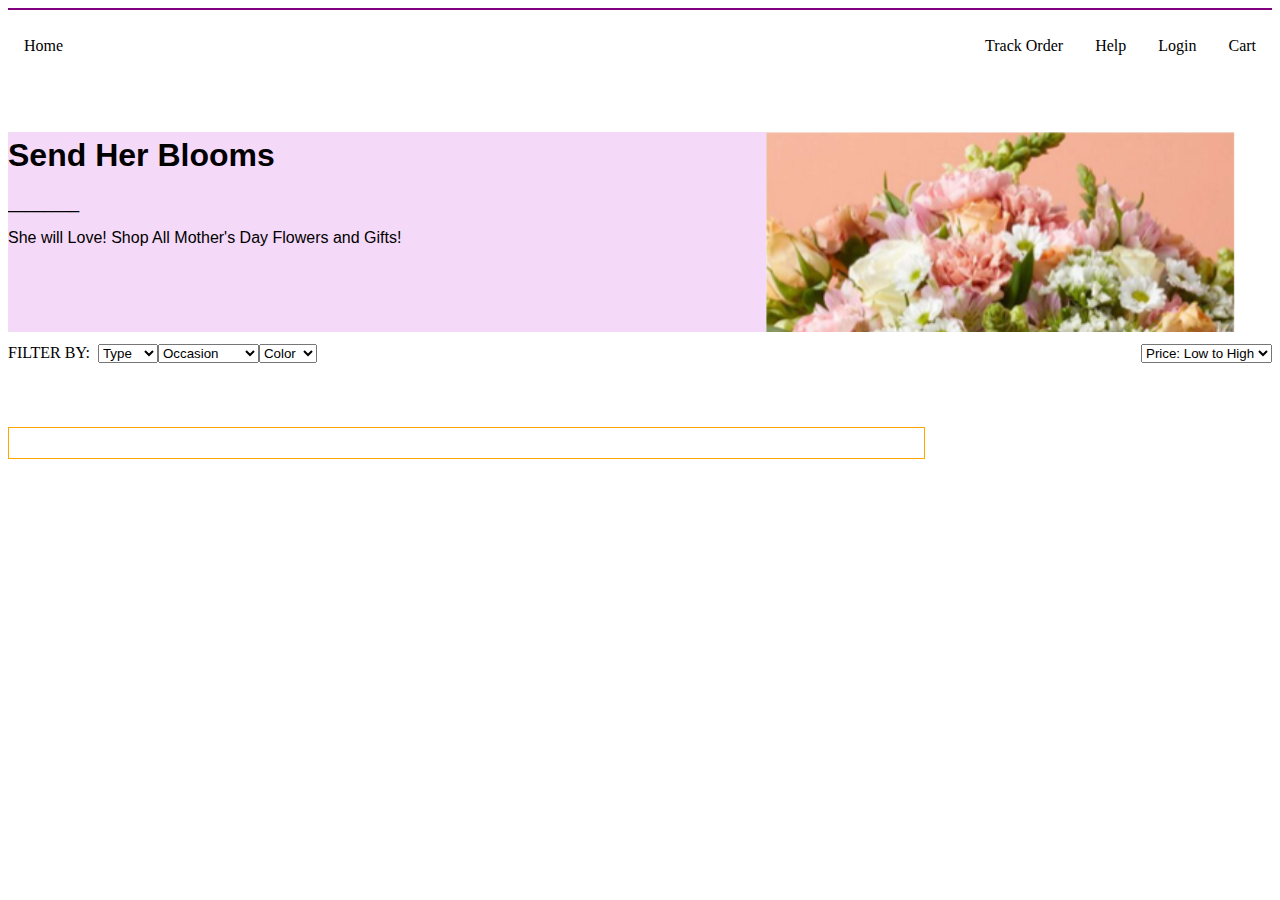
==== index.html @ e58199ac "began index" ====
<!DOCTYPE html>
<html lang="en">
  <head>
    <meta charset="UTF-8" />
    <meta name="viewport" content="width=device-width, initial-scale=1.0" />
    <title>Add a question</title>
    <link rel="stylesheet" href="navbar.css">
    <link rel="stylesheet" href="index.css">
    <link rel="stylesheet" href="cards.css">
  </head>
  <body>
    <hr color="purple">
    <ul class="topnav">
      <li><a  href="index.html">Home</a></li>
      <li class="right"><a href="cart.html">Cart</a></li>
      <li class="right"><a href="login.html">Login</a></li>
      <li class="right"><a href="index.html">Help</a></li>
      <li class="right"><a href="orders.html">Track Order</a></li>
    </ul>
 
    <div class="contentcenter">
        <div class="contentleft">
            <h1>Send Her Blooms</h1>
            <p>________</p>
            <p>She will Love! Shop All Mother's Day Flowers and Gifts!</p>
        </div>
        <div class="contentright">
            <img src="indeximage.png">
        </div>
    </div>



    <ul class="topnav">
        <li>FILTER BY:&nbsp;&nbsp;</li>
        <li><select name="type">
            <option value="type">Type</option>
            <option value="mixed">Mixed</option>
            <option value="lilies">Lilies</option>
            <option value="roses">Roses</option>
        </select></li>
        <li><select name="occasion">
            <option value="occasion">Occasion</option>
            <option value="Mother's day">Mother's Day</option>
            <option value="birthday">Birthday</option>
            <option value="thank you">Thank You</option>
        </select></li>
        <li><select name="color">
            <option value="color">Color</option>
            <option value="mixed">Mixed</option>
            <option value="pink">Pink</option>
        </select></li>
        <li class="right"><select name="sort">
            <option value="low first">Price: Low to High</option>
            <option value="high first">Price: High to Low</option>
        </select></li>
    </ul>


    <div class="flowers">
        <div id="list" class="cards"></div>
      </div>






</body>

</html>
---- navbar.css ----
ul.topnav {
    list-style-type: none;
    margin-top: 1%;
    margin-bottom: 5%;
    padding: 0;
    overflow: hidden;
    background-color: #ffffff;
  }
  
  ul.topnav li {float: left;}
  
  ul.topnav li a {
    display: block;
    color: rgb(0, 0, 0);
    text-align: center;
    padding: 14px 16px;
    text-decoration: none;
  }
  
  ul.topnav li a:hover:not(.active) {background-color: #fee4ff;}
  
  ul.topnav li a.active {background-color:#ff46f0; }
  
  ul.topnav li.right {float: right;}

  

  
  @media screen and (max-width: 600px) {
    ul.topnav li.right, 
    ul.topnav li {float: none;}
  }
---- index.css ----
.contentcenter
{
margin:0 auto;
padding:0;
/* width:1500px; */
overflow: hidden;
height:200px;
width: 100%;
}

.contentleft {float: left;}

.contentright {float: right;}

.contentleft
{
width:60%;
padding:0;
font-family:Arial, Times, serif;
background-color: #f5d9f8;
height: 200px;

}


.contentright
{
    width:40%;
    padding:0;

}



.contentleft h1, .contentright h1
{
margin:0;
padding:0;
color:black;
font-family:Arial;
display:block;
padding: 5px 0;
}


@media screen and (max-width: 1000px) {
    .contentcenter, .contentleft, .contentright 
    .contentcenter, .contentleft, .contentright {float: none;}
  }



  /* * {
    box-sizing: border-box;
  } */

  .flowers {
    width: 70%;
    float: left;
    padding: 15px;
    border: 1px solid orange;
    margin-right: 5%;
  }
  
  /* .quiz {
    width: 25%;
    float: right;
    padding: 15px;
    border: 1px solid yellow;
  } */
---- cards.css ----
.cards {
    display: grid;
  
    grid-template-columns: repeat(auto-fill, minmax(200px, 1fr));
  
    grid-auto-rows: auto;
  
    grid-gap: 1rem;
  }
  
  .card {
    border: 2px solid #e7e7e7;
  
    border-radius: 4px;
  
    padding: 0.5rem;
    box-shadow: 0 10px 8px 0 rgba(0, 0, 0, 0.2);
    transition: 0.3s;
  }
  
  .card:hover {
      box-shadow: 0 8px 16px 0 rgba(0, 0, 0, 0.2);
    }
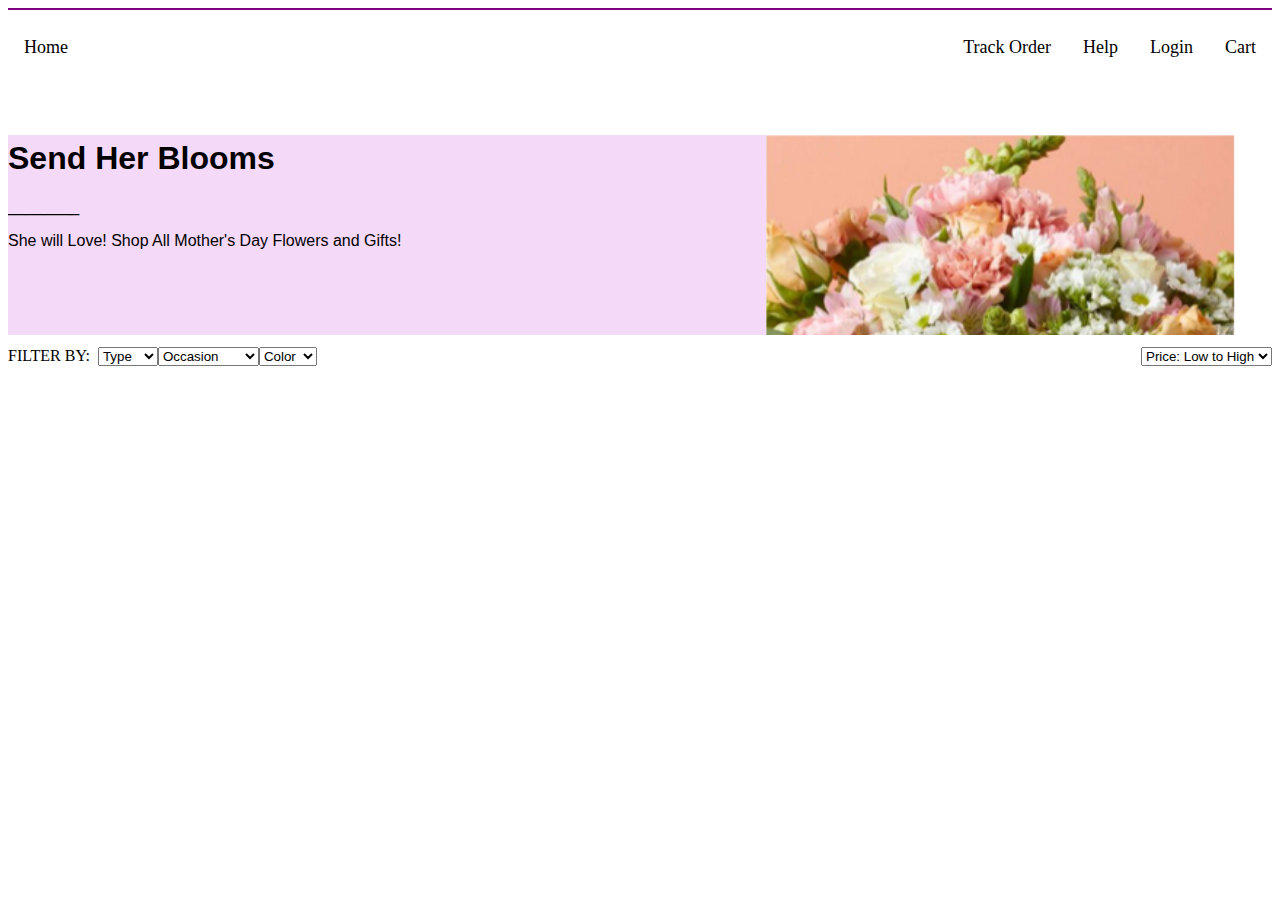
==== commit 119ff7a0: "index done" ====
--- a/index.html
+++ b/index.html
@@ -59,8 +59,123 @@
 
     <div class="flowers">
         <div id="list" class="cards"></div>
-      </div>
+    </div>
 
+
+
+
+
+
+
+
+
+
+
+
+
+
+
+
+
+
+
+
+
+    <script>src="configuration.js"</script>
+    <script>src="register.js"</script>
+
+
+    <script>
+        let host = "http://localhost:8080";
+        let curFlowerId = 1
+        let flowers = []
+        let list = document.getElementById("list")
+        
+
+        displayTheFlowers()
+
+
+
+        // gets all the flowers from the backend
+        async function getAll() {
+            const myHeaders = new Headers()
+            myHeaders.append("Authorization", "Bearer " + "eyJraWQiOiI4ODU3ODdiZC0wMmY3LTQwZmEtODEyOS05ODcxYTExNDE2M2EiLCJhbGciOiJSUzI1NiJ9.eyJpc3MiOiJzZWxmIiwic3ViIjoic3RldmUiLCJleHAiOjE3MTQzNTUyMzYsImlhdCI6MTcxNDM1MTYzNiwic2NvcGUiOiIifQ.[base64]")
+
+            let request = {
+                method: "GET",
+                headers: myHeaders,
+                redirect: "follow"
+            }
+
+            let response = await fetch(host + "/flowers", request)
+            let result = await response.json()
+            return result
+        }
+
+
+
+
+        // creates the elements in the html file to be displayed
+        async function displayTheFlowers() {
+            if (flowers.length == 0) {
+                flowers = await getAll()
+            }
+
+
+            // let filteredFlowers = filter(flowers, type, ocassion, color)
+            // let sortedFlowers = sort(filteredFlowers)
+
+
+
+
+            list.innerHTML = ""
+
+            for (let flower of flowers) {
+                let div = document.createElement("div")
+                div.id = `${flower.id}`
+
+                // THIS WILL BE THE SELECTION OF A FLOWER
+                div.onclick = function () {
+                    curFlowerId = flower.id
+                    window.localStorage.setItem("selectedFlower", curFlowerId)
+                    window.location.href = "basket.html?flowerId=" + curFlowerId
+                }
+
+
+                const myHeaders = new Headers()
+                myHeaders.append("Authorization", "Bearer " + "eyJraWQiOiI4ODU3ODdiZC0wMmY3LTQwZmEtODEyOS05ODcxYTExNDE2M2EiLCJhbGciOiJSUzI1NiJ9.eyJpc3MiOiJzZWxmIiwic3ViIjoic3RldmUiLCJleHAiOjE3MTQzNTUyMzYsImlhdCI6MTcxNDM1MTYzNiwic2NvcGUiOiIifQ.[base64]")
+
+                let request = {
+                    method: "GET",
+                    headers: myHeaders,
+                    redirect: "follow"
+                };
+
+                let response = await fetch(host + "/flowers/" + flower.id + "/image", request)
+                let result = await response.blob()
+
+                let imageURL = URL.createObjectURL(result)
+
+                    div.className = "card"
+                    let innerHTML = `
+
+                <img src="${imageURL}" alt="flower" style="width:100%">
+                <div class="container">
+                    <h4><b>${flower.name}</b></h4>
+                    <p>From&nbsp;${flower.price}</p>
+                </div>
+
+                    `
+                    div.innerHTML = innerHTML
+                    list.appendChild(div)
+            }
+        }
+
+
+
+
+
+    </script>
 
 
 
--- a/navbar.css
+++ b/navbar.css
@@ -15,6 +15,7 @@
     text-align: center;
     padding: 14px 16px;
     text-decoration: none;
+    font-size: large;
   }
   
   ul.topnav li a:hover:not(.active) {background-color: #fee4ff;}
--- a/index.css
+++ b/index.css
@@ -55,10 +55,9 @@
   } */
 
   .flowers {
-    width: 70%;
+    width: 100%;
     float: left;
     padding: 15px;
-    border: 1px solid orange;
     margin-right: 5%;
   }
   
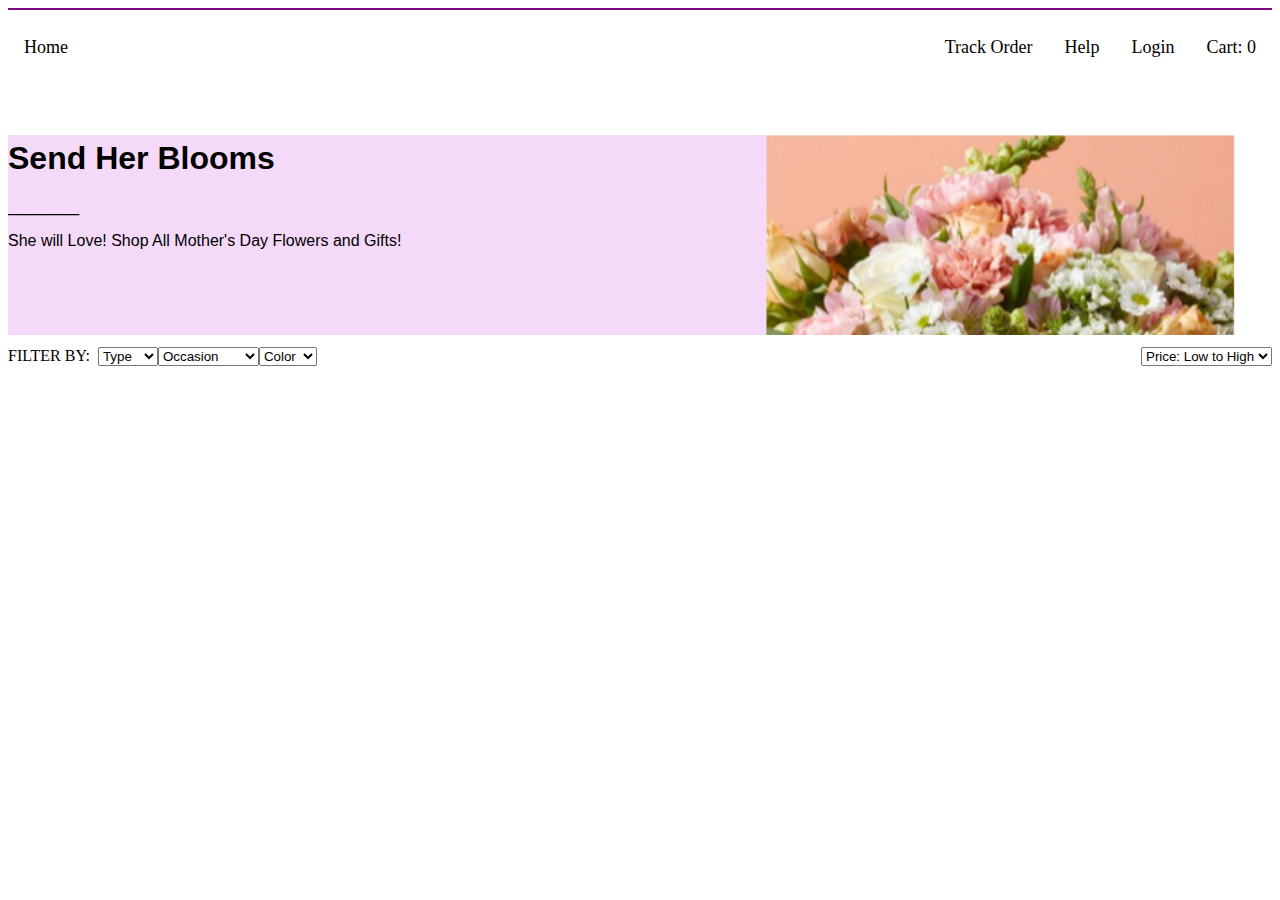
==== commit 8f0c3b8b: "html" ====
--- a/index.html
+++ b/index.html
@@ -12,7 +12,7 @@
     <hr color="purple">
     <ul class="topnav">
       <li><a  href="index.html">Home</a></li>
-      <li class="right"><a href="cart.html">Cart</a></li>
+      <li class="right"><a href="cart.html" id="cart">Cart: 0</a></li>
       <li class="right"><a href="login.html">Login</a></li>
       <li class="right"><a href="index.html">Help</a></li>
       <li class="right"><a href="orders.html">Track Order</a></li>
@@ -65,22 +65,6 @@
 
 
 
-
-
-
-
-
-
-
-
-
-
-
-
-
-
-
-
     <script>src="configuration.js"</script>
     <script>src="register.js"</script>
 
@@ -90,6 +74,10 @@
         let curFlowerId = 1
         let flowers = []
         let list = document.getElementById("list")
+        window.localStorage.setItem("basket", 0);
+
+        document.getElementById("cart").innerHTML = "Cart: " + window.localStorage.getItem("basket")
+        
         
 
         displayTheFlowers()
@@ -138,6 +126,8 @@
                 div.onclick = function () {
                     curFlowerId = flower.id
                     window.localStorage.setItem("selectedFlower", curFlowerId)
+                    document.getElementById("cart").innerHTML = "Cart: 1"
+                    window.localStorage.setItem("basket", 1)
                     window.location.href = "basket.html?flowerId=" + curFlowerId
                 }
 
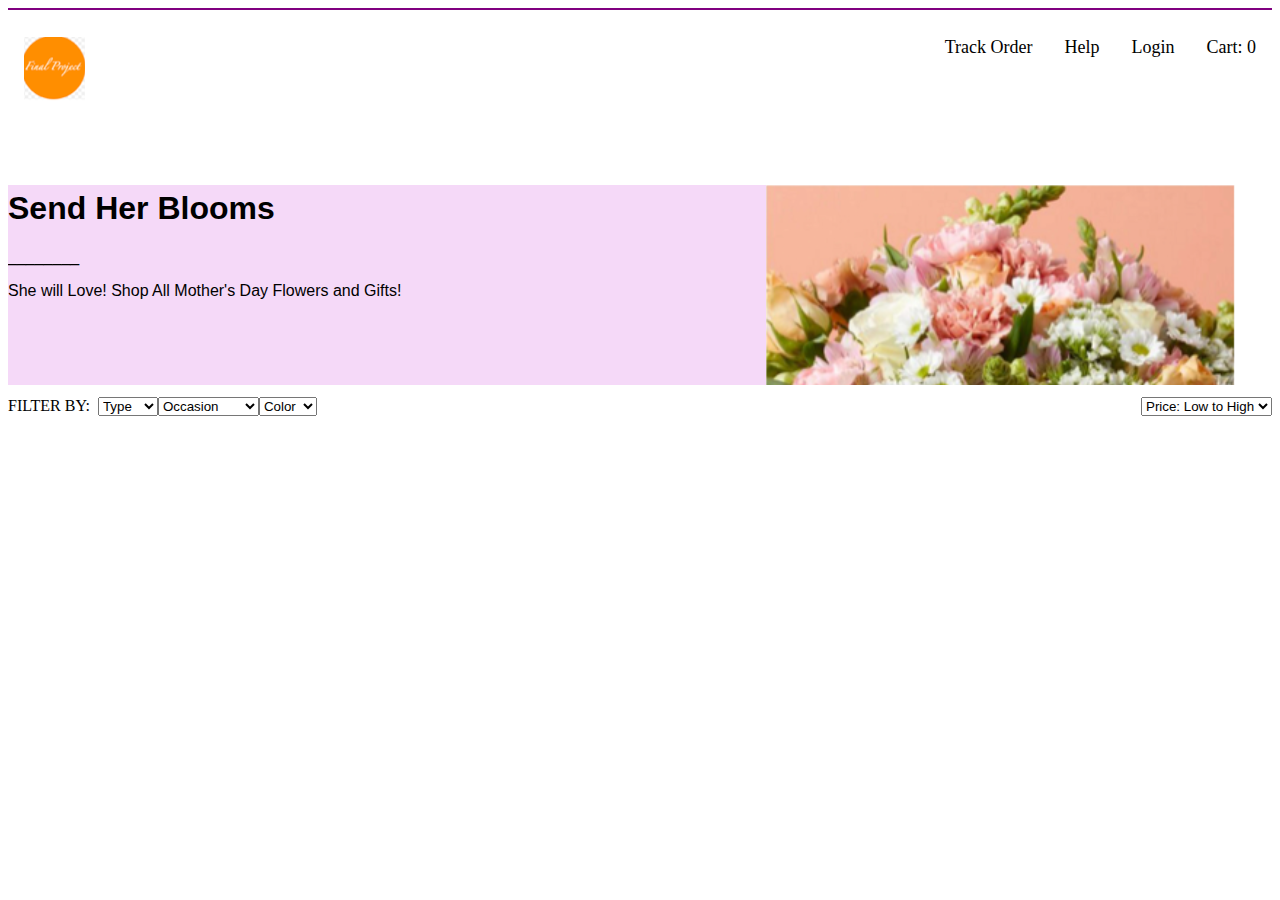
==== commit 236b333f: "html, css done" ====
--- a/index.html
+++ b/index.html
@@ -11,7 +11,7 @@
   <body>
     <hr color="purple">
     <ul class="topnav">
-      <li><a  href="index.html">Home</a></li>
+      <li><a  href="index.html"><img src="homeimage.png"></a></li>
       <li class="right"><a href="cart.html" id="cart">Cart: 0</a></li>
       <li class="right"><a href="login.html">Login</a></li>
       <li class="right"><a href="index.html">Help</a></li>
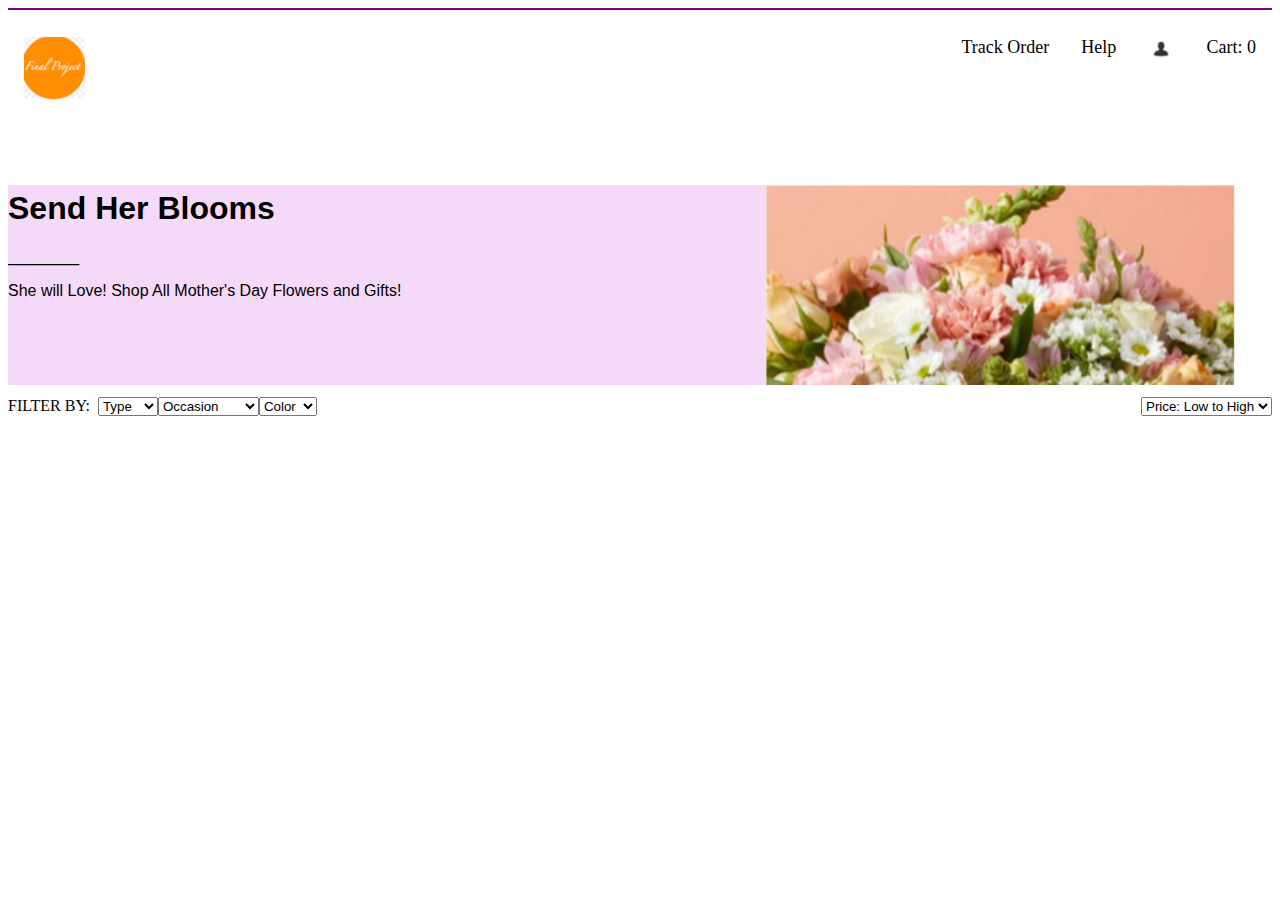
==== commit 4994f902: "need filter, js" ====
--- a/index.html
+++ b/index.html
@@ -11,12 +11,12 @@
   <body>
     <hr color="purple">
     <ul class="topnav">
-      <li><a  href="index.html"><img src="homeimage.png"></a></li>
-      <li class="right"><a href="cart.html" id="cart">Cart: 0</a></li>
-      <li class="right"><a href="login.html">Login</a></li>
-      <li class="right"><a href="index.html">Help</a></li>
-      <li class="right"><a href="orders.html">Track Order</a></li>
-    </ul>
+        <li><a  href="index.html"><img src="homeimage.png"></a></li>
+        <li class="right"><a id="cart">Cart: 0</a></li>
+        <li class="right"><a href="login.html"><img src="loginimage.png" style="height: 35px; margin-top: -6px;"></a></li>
+        <li class="right"><a >Help</a></li>
+        <li class="right"><a href="orders.html">Track Order</a></li>
+      </ul>
  
     <div class="contentcenter">
         <div class="contentleft">
@@ -91,7 +91,7 @@
 
             let request = {
                 method: "GET",
-                headers: myHeaders,
+                // headers: myHeaders,
                 redirect: "follow"
             }
 
@@ -137,7 +137,7 @@
 
                 let request = {
                     method: "GET",
-                    headers: myHeaders,
+                    // headers: myHeaders,
                     redirect: "follow"
                 };
 
